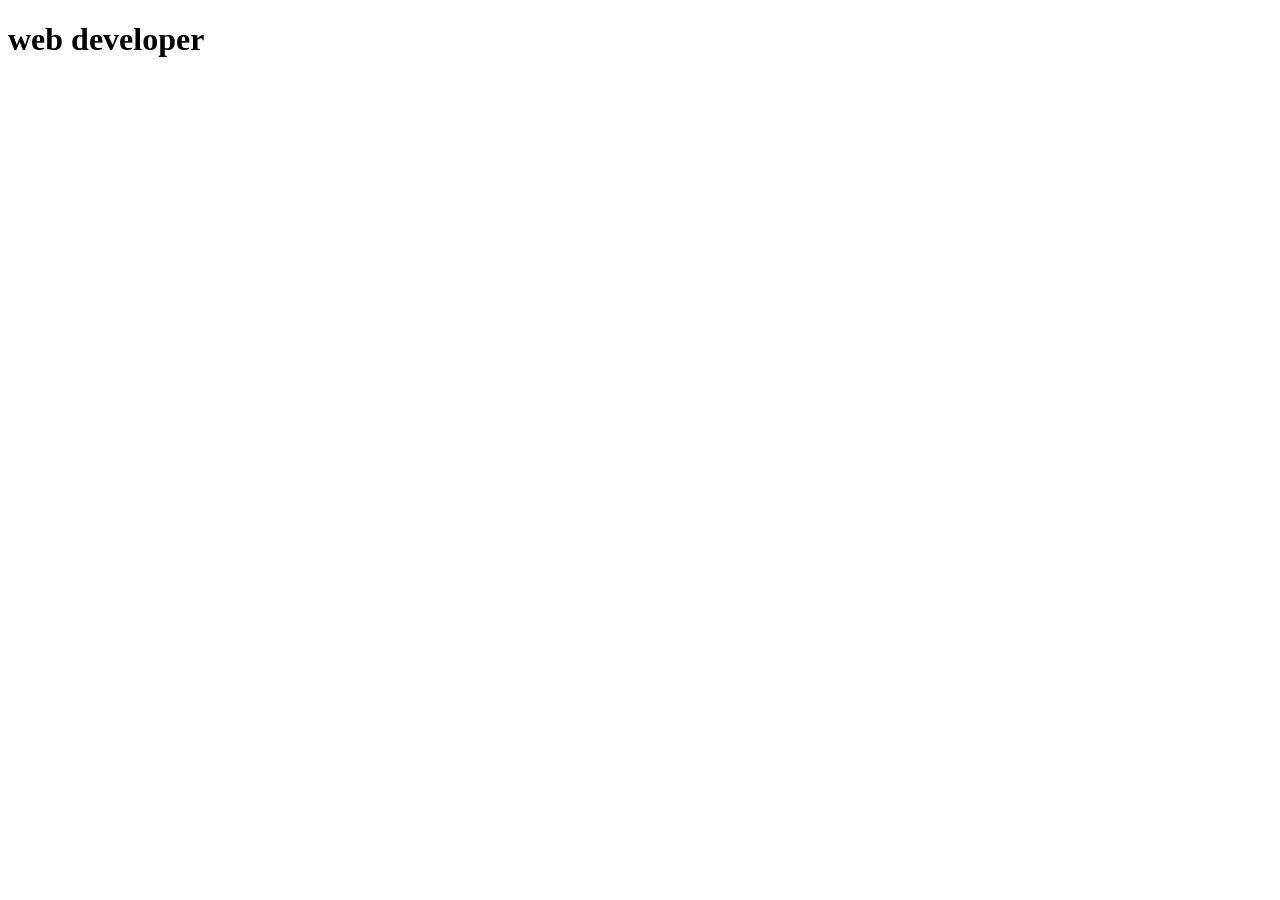
==== index.html @ 994394e6 "Add files via upload" ====
<!DOCTYPE html>
<html lang="en">
<head>
    <meta charset="UTF-8">
    <meta name="viewport" content="width=device-width, initial-scale=1.0">
    <title>web developer</title>
</head>
<body>
    <h1>web developer</h1>
</body>
</html>
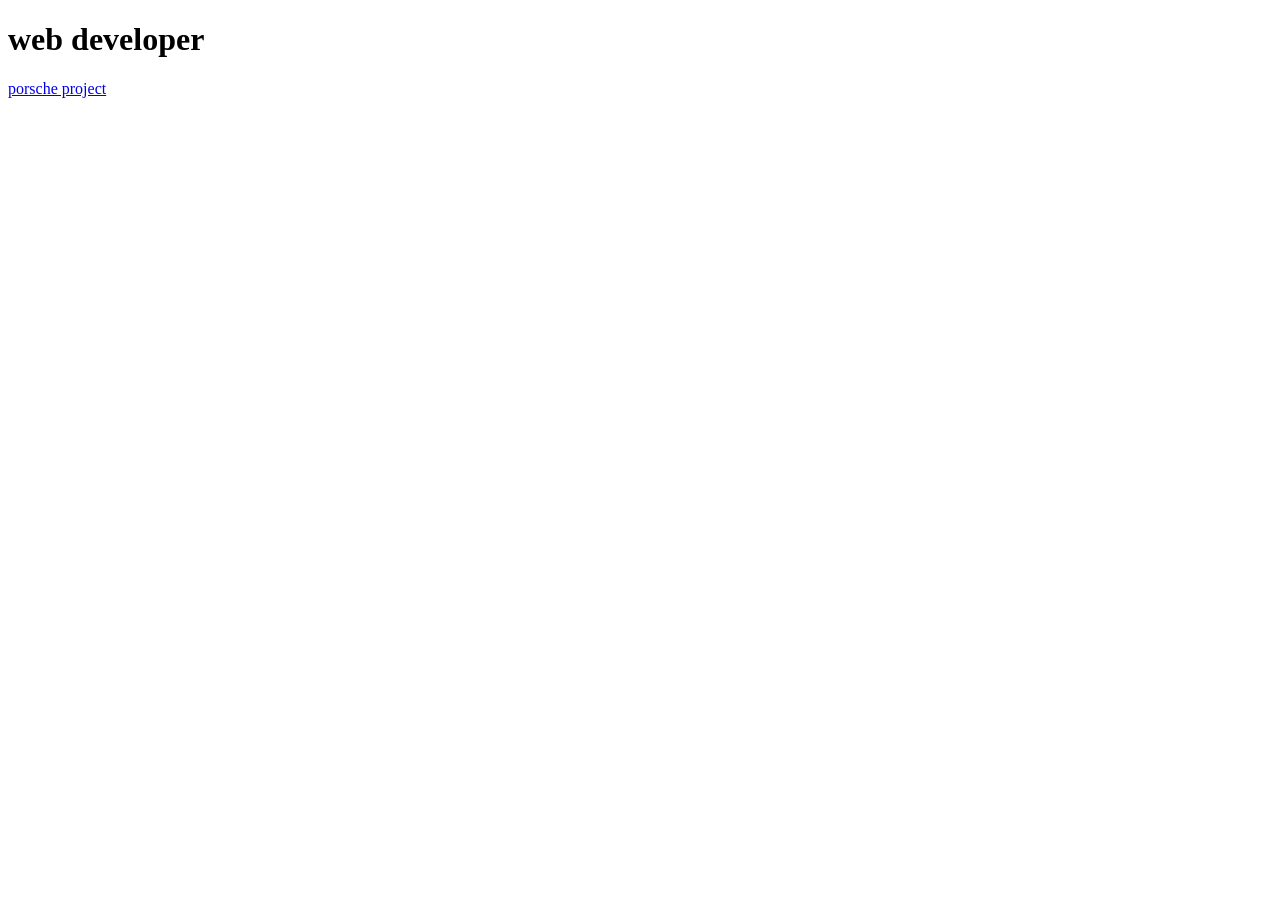
==== commit 49ca8ef5: "Add files via upload" ====
--- a/index.html
+++ b/index.html
@@ -7,5 +7,6 @@
 </head>
 <body>
     <h1>web developer</h1>
+    <a href="https://alenaviz-ux.github.io/porsche/" target="_blank">porsche project</a>
 </body>
 </html>
